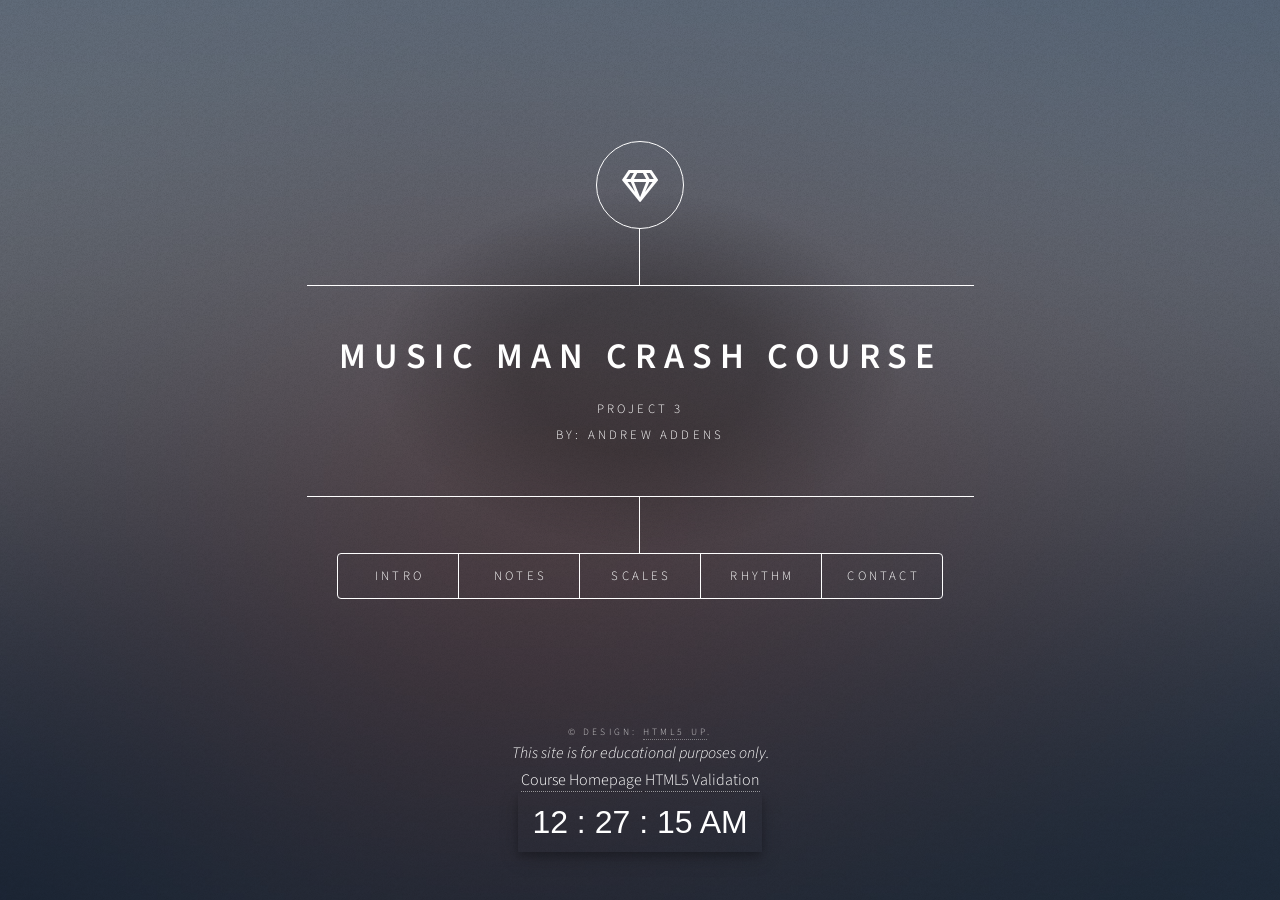
==== index.html @ 7fd62b80 "Add files via upload" ====
<!DOCTYPE HTML>
<!--
	Dimension by HTML5 UP
	html5up.net | @ajlkn
	Free for personal and commercial use under the CCA 3.0 license (html5up.net/license)
-->
<html>
	<head>
		<title>SimpleMusic</title>
		<meta charset="utf-8" />
		<meta name="viewport" content="width=device-width, initial-scale=1, user-scalable=no" />
		<link rel="stylesheet" href="assets/css/main.css" />
		<noscript><link rel="stylesheet" href="assets/css/noscript.css" /></noscript>
	</head>
	<body class="is-preload">

		<!-- Wrapper -->
			<div id="wrapper">

				<!-- Header -->
					<header id="header">
						<div class="logo">
							<span class="icon fa-gem"></span>
						</div>
						<div class="content">
							<div class="inner">
								<h1>Music Man Crash Course</h1>
								<p>
									Project 3 <br>
									By: Andrew Addens


								</p>
								<!-- <p>A fully responsive site template designed by <a href="https://html5up.net">HTML5 UP</a> and released<br />
								for free under the <a href="https://html5up.net/license">Creative Commons</a> license.</p> -->
							</div>
						</div>
						<nav>
							<ul>
								<li><a href="#intro">Intro</a></li>
								<li><a href="#work">Notes</a></li>
								<li><a href="#work2">Scales</a></li>
								<li><a href="#work3">Rhythm</a></li>
								<li><a href="#contact">Contact</a></li>
								<!--<li><a href="#elements">Elements</a></li>-->
							</ul>
						</nav>
					</header>

				<!-- Main -->
					<div id="main">

						<!-- Intro -->
							<article id="intro">
								<h2 class="major">Intro</h2>
								
								<p>The goal of this website will be to give you a rough understanding of how music works and the science behind it. Lets dive right into it! <br>
									<br>
									There are a lot of concepts going on in the background that make music what it is but with just a few basic concepts you can go a long way! The first thing to understand about music would be <a href="page1.html">Notes</a>!
									These are the sounds and pitches that we are used to hearing. When making a song you are basically just using the notes and organizing them in different ways to make unique sounds. Sometimes you will play 
									the notes in ascending order, sometimes descending, and other times you will be going all over the place. Interesting melodies are made from using interesting combinations of notes.<br>
									<br>
									<img src="images/musicnotes.jpg" alt="A Scale with Notes" width="525" height="150" title="Musical Scale">
									<br>
									The next concept we'll be covering is called <a href="page2.html">Scales</a>! Scales are interesting ways of organzing notes to target a specific sound. The important part about scales is the spacing inbetween the notes 
									The spacing of notes causes the feeling of them to change and results in us feeling different ways. Some scales feel happy by nature, others sad, and some even feel dark or menacing! Just like notes
									you can play scales in all different orders. As long as you are targeting the key notes the sound of the scale will still be recognizable.<br>
									<br>
									<img src="images/circleoffifths.jpg" alt="The Circle of Fifths" width="350" height="350" title="Circle of Fifths">
									<br>
									The final thing to understand about music is timing or <a href="page3.html">Rhythm</a>! Rythm is just the idea of making interesting sounding beats and playing them on time. When you are at a concert 
									and nod your head to a song you are locking into the rhythm. Usually there are many different rythms being played at once by the different instruments but generally these rythms all lock together.
									This is where the timing comes in. When playing with other people it's important you're all on the same page and playing to the same time. Just like notes and scales, rhythm is made interesting<br>
									by finding different combinations or patterns to play the notes.<br> 
									<img src="images/music-note-lengths.jpg" alt="Notes of Varying Lengths" width="440" height="150" title="Music Note Lengths">
										</p>
<p>This site is for educational purposes only.</p>

<p style=text-align:center;><a href="../home.htm" title="Back to the course homepage">Course Homepage</a></p>
<script src="js/footer_navigation.js"></script>



							</article>

						<!-- Work -->
							<article id="work">
								<h2 class="major">Notes</h2>
								
								<p>  
									The sounds you hear in music can usually be attributed to just 12 different notes played in different orders and rythms. These notes can
									also be played in different octaves which gives a much different sound. Starting on any note and going up or down 12 notes will bring
									 you back to the same note an octave higher or lower. The average piano contains 7 octaves. The 12 notes range from A - G and sometimes
									contain <i>sharps</i> (#) or <i>flats</i> (b). The 7 notes containing neither sharps or flats are called natural notes. A sharp means the
									tone is half a step higher and a flat means the tone is a half step lower. B and E do not usually contain sharps and C and F do not usually
									 contain flats.Below are examples of the 12 notes playing in ascending order.
								</p>
								<table>
									<thead>
										<tr>
											<th colspan="6" style="margin: 0px;">The 12 Notes of Music with Sharps</th>
										</tr>
									</thead>
									<tbody>
										<tr>
											<td style="font-weight:BOLD;">C</td>
											<td style="font-weight:BOLD;">C#</td>
											<td style="font-weight:BOLD;">D</td>
											<td style="font-weight:BOLD;">D#</td>
											<td style="font-weight:BOLD;">E</td>
											<td style="font-weight:BOLD;">F</td>
											<td style="font-weight:BOLD;">F#</td>
										</tr>
										<tr>
											<td style="font-weight:BOLD;">G</td>
											<td style="font-weight:BOLD;">G#</td>
											<td style="font-weight:BOLD;">A</td>
											<td style="font-weight:BOLD;">A#</td>
											<td style="font-weight:BOLD;">B</td>
											<td style="font-weight:BOLD;">C</td>
										</tr>
									</tbody>
									<tfoot>
										<tr>
											<td colspan="6" style="margin: 0px;">An example of the notes utilizing <i>sharps</i>.</td>
										</tr>
									</tfoot> 
								</table>
								
								<table>
									<thead>
										<tr>
											<th colspan="6">The 12 Notes of Music with Flats</th>
										</tr>
									</thead>
									<tbody>
										<tr>
											<td style="font-weight:BOLD;">C</td>
											<td style="font-weight:BOLD;">Db</td>
											<td style="font-weight:BOLD;">D</td>
											<td style="font-weight:BOLD;">Eb</td>
											<td style="font-weight:BOLD;">E</td>
											<td style="font-weight:BOLD;">F</td>
											<td style="font-weight:BOLD;">Gb</td>
										</tr>
										<tr>
											<td style="font-weight:BOLD;">G</td>
											<td style="font-weight:BOLD;">Ab</td>
											<td style="font-weight:BOLD;">A</td>
											<td style="font-weight:BOLD;">Bb</td>
											<td style="font-weight:BOLD;">B</td>
											<td style="font-weight:BOLD;">C</td>	
										</tr>
									</tbody>
									<tfoot>
										<tr>
											<td colspan="6">An example of the notes utilizing <i>flats</i>.</td>
										</tr>
									</tfoot> 
								</table>
								<p>One thing to keep in mind is that <b>C#</b> = <b>Db</b> and <b>D#</b> = <b>Eb</b>. These are the exact same notes and this pattern applies
								   to the rest of the notes.
								
								<br>
								A piano is a good visual represantation of the notes. All of the white keys are natural notes and all of the black keys are called accidentals
								or Sharps and Flats. The notes are named sharp or flat depending on what scale they belong to. All 12 notes have something called a key or a harmonic sound that surrounds that note.
								This leads to our next topic: Scales!
							</p>

							<p style=text-align:center;><a href="../home.htm" title="Back to the course homepage">Course Homepage</a></p>
							<script src="js/footer_navigation.js"></script>



							</article>

						<!-- Work 2 -->
							<article id="work2">
								<h2 class="major">Scales</h2>
								
								<p>Scales are very simple on the surface and once understood can provide a great amount of depth to music. A scale is just notes played in a certain order.
									Scales can make different sounds depending on the spacing of the notes used. Some scales sound very happy while others sound dark or menacing. You change the sound
									 by adjusting the spacing of the notes. The scales are made with patterns so that you can play them in all 12 keys. You would change the key by adjusting the starting note or by targeting 
									the root note and using other notes of the scale. You rememeber seeing all 12 notes in order, now lets take a look at what happens when you remove certain notes to build a scale.<br>
									</p>
									<table>
										<thead>
											<tr>
												<th colspan="6">C Major Scale</th>
											</tr>
										</thead>
										<tbody>
											<tr>
												<td style="font-weight:BOLD;">C</td>
												<td style="font-weight:BOLD;">D</td>
												<td style="font-weight:BOLD;">E</td>
												<td style="font-weight:BOLD;">F</td>
												<td style="font-weight:BOLD;">G</td>
												<td style="font-weight:BOLD;">A</td>
												<td style="font-weight:BOLD;">B</td>
												<td style="font-weight:BOLD;">C</td>
											</tr>
										</tbody>
										<tfoot>
											<tr>
												<td colspan="6">A C scale happens to only be made from natural notes.</td>
											</tr>
										</tfoot> 
									</table>
									<br>
									<img src="images/cscale.jpg" alt="The notes of a C scale on a piano" width="400" height="300" title="Piano C Scale">
								<br>
									<audio controls>
										<source src="audio/c-major-scale.mp3" type="audio/mpeg">
										Your browser does not support the audio element. 
									</audio>
								<p>A C scale is quite easy because it only consists of natural notes or the white keys on a piano! If you were to sit at a paino 
								and only play the white keys almost anything you could play would sound good and be in key! By starting on C and playing the white keys successively
								you will automatically play a C scale. An interesting thing is that once you know the notes in a Major scale there is always a minor scale that
								corresponds to it. If you count 6 notes into the scale and play the same notes in a new order it will change the sound to the relative minor. For the key
								of C the sixth note would be A! If you play the same pattern starting on A it will result in an A minor scale.<br> </p>  
								<table>
									<thead>
										<tr>
											<th colspan="6">A Minor Scale</th>
										</tr>
									</thead>
									<tbody>
										<tr>
											<td style="font-weight:BOLD;">A</td>
											<td style="font-weight:BOLD;">B</td>
											<td style="font-weight:BOLD;">C</td>
											<td style="font-weight:BOLD;">D</td>
											<td style="font-weight:BOLD;">E</td>
											<td style="font-weight:BOLD;">F</td>
											<td style="font-weight:BOLD;">G</td>
											<td style="font-weight:BOLD;">A</td>
										</tr>
									</tbody>
									<tfoot>
										<tr>
											<td colspan="6">A minor scale plays the same notes as C major but from a different starting point.</td>
										</tr>
									</tfoot> 
								</table>
								<br>
								<audio controls>
									<source src="audio/a-natural-minor-scale.mp3" type="audio/mpeg">
									Your browser does not support the audio element. 
								</audio>   
								<br>
								<p>Both of these scales sound vastly different but also tonically similiar! You can change the entire feeling of a song just by the way you play the 7 notes of a scale. You could <br>
								spend years just mastering these two simple scales across all 12 keys! Below is a good video of someone utilizing a combination of scales.</p>   
								
								
								
								
								
								<div id="player"></div>
								<script src="js/youtubeapi_script.js"></script>

								<p style=text-align:center;><a href="../home.htm" title="Back to the course homepage">Course Homepage</a></p>
								<script src="js/footer_navigation.js"></script>



							</article>

						<!-- Work 3 -->
							<article id="work3">
								<h2 class="major">Rhythm</h2>
												
								<p>The last thing we'll be talking about is Ryhthm! Rythm is the part of music that gets your body moving. It's essentially just the timing in which we hit the notes. You can play
									music fast, slow, or in varying speeds. However, you will usually decide upon a speed and stick with that for the entirety of the song. The underlying speed of the song is usually refered to 
									as the BPM or Beats Per Minute. This is a number that can quickly give you an idea of how fast the song should be played. Once you have the speed of the song figured out the next thing to 
									think about would be the general feel or timing of the song. Music can be played in many different time signatures but most of the music we are used to hearing is in 4/4 or 3/4.
									4/4 just means that there are 4 beats in a measure. When looking at a musical stave it will be divided and counted depending on the time signature chosen. <br>
									<br></p>
									<figure>
									<img src="images/4-4timing.png" alt="A Stave showing 4/4 timing with Quarter Notes" width="450" height="120" title="4/4 Timing Quarter Notes">  
									<figcaption>You would count these two measures 1-2-3-4-1-2-3-4 and play the note at every occurence</figcaption>
									</figure>
								<br>
								<p>The above image showed basic quarter notes. The timing was 4/4 so we were able to divide both measures 4 times using quarter notes. If we were to only want to play 1 note per measure
								and have a pause of 3 beats following it would look like this:</p>
								<figure>
									<img src="images/wholenote.png" alt="A Stave Showing a Whole Note" width="450" height="120" title="4/4 Timing Whole Note">  
									<figcaption>You would count this measure 1-2-3-4 but only play the first note and hold it for the remaining 3 beats </figcaption>
									</figure>
									<br>
									<p>The above examples showed quarter notes and whole notes. There are also, half notes, eight notes, and sixteenths. The are named depending on how
										they divide the measure. We also have something called a rest which means to not play anything during that beat. All of these differnt note sizes serve to help you 
										understand how long you should hold the note for. This can seem confusing at first but after looking at a few simple songs and paying attention to how long notes are being held
									this concept will start to fall into place. The most important thing is to start off slow and easy and work your way up to more intricate songs. Once you really have a good idea of rhythm
								you can do something like the example below! He is using a mixture of all the different notes and rests.<br>
								<br></p>
								<iframe width="560" height="315" src="https://www.youtube.com/embed/kfaKsk0P07o" title="YouTube video player" style="border:0;" allow="accelerometer; autoplay; clipboard-write; encrypted-media; gyroscope; picture-in-picture" allowfullscreen></iframe>

								<p style=text-align:center;><a href="../home.htm" title="Back to the course homepage">Course Homepage</a></p>
								<script src="js/footer_navigation.js"></script>

							</article>



						<!-- Contact -->
							<article id="contact">
								<h2 class="major">Contact</h2>
								<form method="post" action="mailto:addensa808@macomb.edu" enctype="text/plain">
									<div class="fields">
										<div class="field half">
											<label for="name">Name</label>
											<input type="text" name="name" id="name" required placeholder="Full Name"/>
										</div>
										<div class="field half">
											<label for="email">Email</label>
											<input type="email" name="email" id="email" required placeholder="Email Adress" />
										</div>



										<div class="field half">
											<label for="tel">Phone</label>
											<input type="tel" name="Phone" id="Phone" />
										</div>

									
										<div class="field">
											<label for="message">Comments</label>
											<textarea name="message" id="message" rows="4"></textarea>
										</div>
									</div>
									<ul class="actions">
										<li><input type="submit" value="Send Message" class="primary" /></li>
										<li><input type="reset" value="Reset" /></li>
									</ul>
								</form>
								<p style=text-align:center;><a href="../home.htm" title="Back to the course homepage">Course Homepage</a></p>
								<script src="js/footer_navigation.js"></script>



							</article>





						
						
						
						
						
						
							<!-- Elements -->
							<article id="elements">
								<h2 class="major">Elements</h2>

								<section>
									<h3 class="major">Text</h3>
									<p>This is <b>bold</b> and this is <strong>strong</strong>. This is <i>italic</i> and this is <em>emphasized</em>.
									This is <sup>superscript</sup> text and this is <sub>subscript</sub> text.
									This is <u>underlined</u> and this is code: <code>for (;;) { ... }</code>. Finally, <a href="#">this is a link</a>.</p>
									<hr />
									<h2>Heading Level 2</h2>
									<h3>Heading Level 3</h3>
									<h4>Heading Level 4</h4>
									<h5>Heading Level 5</h5>
									<h6>Heading Level 6</h6>
									<hr />
									<h4>Blockquote</h4>
									<blockquote>Fringilla nisl. Donec accumsan interdum nisi, quis tincidunt felis sagittis eget tempus euismod. Vestibulum ante ipsum primis in faucibus vestibulum. Blandit adipiscing eu felis iaculis volutpat ac adipiscing accumsan faucibus. Vestibulum ante ipsum primis in faucibus lorem ipsum dolor sit amet nullam adipiscing eu felis.</blockquote>
									<h4>Preformatted</h4>
									<pre><code>i = 0;

while (!deck.isInOrder()) {
    print 'Iteration ' + i;
    deck.shuffle();
    i++;
}

print 'It took ' + i + ' iterations to sort the deck.';</code></pre>
								</section>

								<section>
									<h3 class="major">Lists</h3>

									<h4>Unordered</h4>
									<ul>
										<li>Dolor pulvinar etiam.</li>
										<li>Sagittis adipiscing.</li>
										<li>Felis enim feugiat.</li>
									</ul>

									<h4>Alternate</h4>
									<ul class="alt">
										<li>Dolor pulvinar etiam.</li>
										<li>Sagittis adipiscing.</li>
										<li>Felis enim feugiat.</li>
									</ul>

									<h4>Ordered</h4>
									<ol>
										<li>Dolor pulvinar etiam.</li>
										<li>Etiam vel felis viverra.</li>
										<li>Felis enim feugiat.</li>
										<li>Dolor pulvinar etiam.</li>
										<li>Etiam vel felis lorem.</li>
										<li>Felis enim et feugiat.</li>
									</ol>
									<h4>Icons</h4>
									<ul class="icons">
										<li><a href="#" class="icon brands fa-twitter"><span class="label">Twitter</span></a></li>
										<li><a href="#" class="icon brands fa-facebook-f"><span class="label">Facebook</span></a></li>
										<li><a href="#" class="icon brands fa-instagram"><span class="label">Instagram</span></a></li>
										<li><a href="#" class="icon brands fa-github"><span class="label">Github</span></a></li>
									</ul>

									<h4>Actions</h4>
									<ul class="actions">
										<li><a href="#" class="button primary">Default</a></li>
										<li><a href="#" class="button">Default</a></li>
									</ul>
									<ul class="actions stacked">
										<li><a href="#" class="button primary">Default</a></li>
										<li><a href="#" class="button">Default</a></li>
									</ul>
								</section>

								<section>
									<h3 class="major">Table</h3>
									<h4>Default</h4>
									<div class="table-wrapper">
										<table>
											<thead>
												<tr>
													<th>Name</th>
													<th>Description</th>
													<th>Price</th>
												</tr>
											</thead>
											<tbody>
												<tr>
													<td>Item One</td>
													<td>Ante turpis integer aliquet porttitor.</td>
													<td>29.99</td>
												</tr>
												<tr>
													<td>Item Two</td>
													<td>Vis ac commodo adipiscing arcu aliquet.</td>
													<td>19.99</td>
												</tr>
												<tr>
													<td>Item Three</td>
													<td> Morbi faucibus arcu accumsan lorem.</td>
													<td>29.99</td>
												</tr>
												<tr>
													<td>Item Four</td>
													<td>Vitae integer tempus condimentum.</td>
													<td>19.99</td>
												</tr>
												<tr>
													<td>Item Five</td>
													<td>Ante turpis integer aliquet porttitor.</td>
													<td>29.99</td>
												</tr>
											</tbody>
											<tfoot>
												<tr>
													<td colspan="2"></td>
													<td>100.00</td>
												</tr>
											</tfoot>
										</table>
									</div>

									<h4>Alternate</h4>
									<div class="table-wrapper">
										<table class="alt">
											<thead>
												<tr>
													<th>Name</th>
													<th>Description</th>
													<th>Price</th>
												</tr>
											</thead>
											<tbody>
												<tr>
													<td>Item One</td>
													<td>Ante turpis integer aliquet porttitor.</td>
													<td>29.99</td>
												</tr>
												<tr>
													<td>Item Two</td>
													<td>Vis ac commodo adipiscing arcu aliquet.</td>
													<td>19.99</td>
												</tr>
												<tr>
													<td>Item Three</td>
													<td> Morbi faucibus arcu accumsan lorem.</td>
													<td>29.99</td>
												</tr>
												<tr>
													<td>Item Four</td>
													<td>Vitae integer tempus condimentum.</td>
													<td>19.99</td>
												</tr>
												<tr>
													<td>Item Five</td>
													<td>Ante turpis integer aliquet porttitor.</td>
													<td>29.99</td>
												</tr>
											</tbody>
											<tfoot>
												<tr>
													<td colspan="2"></td>
													<td>100.00</td>
												</tr>
											</tfoot>
										</table>
									</div>
								</section>

								<section>
									<h3 class="major">Buttons</h3>
									<ul class="actions">
										<li><a href="#" class="button primary">Primary</a></li>
										<li><a href="#" class="button">Default</a></li>
									</ul>
									<ul class="actions">
										<li><a href="#" class="button">Default</a></li>
										<li><a href="#" class="button small">Small</a></li>
									</ul>
									<ul class="actions">
										<li><a href="#" class="button primary icon solid fa-download">Icon</a></li>
										<li><a href="#" class="button icon solid fa-download">Icon</a></li>
									</ul>
									<ul class="actions">
										<li><span class="button primary disabled">Disabled</span></li>
										<li><span class="button disabled">Disabled</span></li>
									</ul>
								</section>

								<section>
									<h3 class="major">Form</h3>
									<form method="post" action="#">
										<div class="fields">
											<div class="field half">
												<label for="demo-name">Name</label>
												<input type="text" name="demo-name" id="demo-name" value="" placeholder="Jane Doe" />
											</div>
											<div class="field half">
												<label for="demo-email">Email</label>
												<input type="email" name="demo-email" id="demo-email" value="" placeholder="jane@untitled.tld" />
											</div>
											<div class="field">
												<label for="demo-category">Category</label>
												<select name="demo-category" id="demo-category">
													<option value="">-</option>
													<option value="1">Manufacturing</option>
													<option value="1">Shipping</option>
													<option value="1">Administration</option>
													<option value="1">Human Resources</option>
												</select>
											</div>
											<div class="field half">
												<input type="radio" id="demo-priority-low" name="demo-priority" checked>
												<label for="demo-priority-low">Low</label>
											</div>
											<div class="field half">
												<input type="radio" id="demo-priority-high" name="demo-priority">
												<label for="demo-priority-high">High</label>
											</div>
											<div class="field half">
												<input type="checkbox" id="demo-copy" name="demo-copy">
												<label for="demo-copy">Email me a copy</label>
											</div>
											<div class="field half">
												<input type="checkbox" id="demo-human" name="demo-human" checked>
												<label for="demo-human">Not a robot</label>
											</div>
											<div class="field">
												<label for="demo-message">Message</label>
												<textarea name="demo-message" id="demo-message" placeholder="Enter your message" rows="6"></textarea>
											</div>
										</div>
										<ul class="actions">
											<li><input type="submit" value="Send Message" class="primary" /></li>
											<li><input type="reset" value="Reset" /></li>
										</ul>
									</form>
								</section>

							</article>

					</div>

				<!-- Footer -->
					<footer id="footer">
						<p class="copyright">&copy; Design: <a href="https://html5up.net">HTML5 UP</a>.</p>
						<i>This site is for educational purposes only.</i><br>
						<a href="../home.htm" title="Back to the course homepage">Course Homepage</a>
						<a href="https://validator.w3.org/nu/?doc=http://addensa864.macombserver.net/itwp1000/project3/index.html" title="HTML5 Validation">HTML5 Validation</a>
						<div id = "digital-clock"> </div>
						
					</footer>

			</div>

		<!-- BG -->
			<div id="bg"></div>

		<!-- Scripts -->
			<script src="assets/js/jquery.min.js"></script>
			<script src="assets/js/browser.min.js"></script>
			<script src="assets/js/breakpoints.min.js"></script>
			<script src="assets/js/util.js"></script>
			<script src="assets/js/main.js"></script>
			
		<!-- MY SCRIPT FOR ITWP1000. All credit goes to https://www.makeuseof.com/create-a-digital-clock-html-css-javascript/   -->	
			<script src = "js/clock.js"> </script>

	</body>
</html>
---- assets/css/main.css ----
@import url(fontawesome-all.min.css);
@import url("https://fonts.googleapis.com/css?family=Source+Sans+Pro:300italic,600italic,300,600");

/*
	Dimension by HTML5 UP
	html5up.net | @ajlkn
	Free for personal and commercial use under the CCA 3.0 license (html5up.net/license)
*/

html, body, div, span, applet, object,
iframe, h1, h2, h3, h4, h5, h6, p, blockquote,
pre, a, abbr, acronym, address, big, cite,
code, del, dfn, em, img, ins, kbd, q, s, samp,
small, strike, strong, sub, sup, tt, var, b,
u, i, center, dl, dt, dd, ol, ul, li, fieldset,
form, label, legend, table, caption, tbody,
tfoot, thead, tr, th, td, article, aside,
canvas, details, embed, figure, figcaption,
footer, header, hgroup, menu, nav, output, ruby,
section, summary, time, mark, audio, video {
	margin: 0;
	padding: 0;
	border: 0;
	font-size: 100%;
	font: inherit;
	vertical-align: baseline;}

article, aside, details, figcaption, figure,
footer, header, hgroup, menu, nav, section {
	display: block;}

body {
	line-height: 1;
}

ol, ul {
	list-style: none;
}

blockquote, q {
	quotes: none;
}

	blockquote:before, blockquote:after, q:before, q:after {
		content: '';
		content: none;
	}

table {
	border-collapse: collapse;
	border-spacing: 0;
}

body {
	-webkit-text-size-adjust: none;
}

mark {
	background-color: transparent;
	color: inherit;
}

input::-moz-focus-inner {
	border: 0;
	padding: 0;
}

input, select, textarea {
	-moz-appearance: none;
	-webkit-appearance: none;
	-ms-appearance: none;
	appearance: none;
}

/* Basic */

	@-ms-viewport {
		width: device-width;
	}

	@media screen and (max-width: 480px) {

		html, body {
			min-width: 320px;
		}

	}

	html {
		box-sizing: border-box;
	}

	*, *:before, *:after {
		box-sizing: inherit;
	}

	body {
		background: #1b1f22;
	}

		body.is-preload *, body.is-preload *:before, body.is-preload *:after {
			-moz-animation: none !important;
			-webkit-animation: none !important;
			-ms-animation: none !important;
			animation: none !important;
			-moz-transition: none !important;
			-webkit-transition: none !important;
			-ms-transition: none !important;
			transition: none !important;
		}

/* Type */

	html {
		font-size: 16pt;
	}

		@media screen and (max-width: 1680px) {

			html {
				font-size: 12pt;
			}

		}

		@media screen and (max-width: 736px) {

			html {
				font-size: 11pt;
			}

		}

		@media screen and (max-width: 360px) {

			html {
				font-size: 10pt;
			}

		}

	body, input, select, textarea {
		color: #ffffff;
		font-family: "Source Sans Pro", sans-serif;
		font-weight: 300;
		font-size: 1rem;
		line-height: 1.65;
	}

	a {
		-moz-transition: color 0.2s ease-in-out, background-color 0.2s ease-in-out, border-bottom-color 0.2s ease-in-out;
		-webkit-transition: color 0.2s ease-in-out, background-color 0.2s ease-in-out, border-bottom-color 0.2s ease-in-out;
		-ms-transition: color 0.2s ease-in-out, background-color 0.2s ease-in-out, border-bottom-color 0.2s ease-in-out;
		transition: color 0.2s ease-in-out, background-color 0.2s ease-in-out, border-bottom-color 0.2s ease-in-out;
		border-bottom: dotted 1px rgba(255, 255, 255, 0.5);
		text-decoration: none;
		color: inherit;
	}

		a:hover {
			border-bottom-color: transparent;
		}

	strong, b {
		color: #ffffff;
		font-weight: 600;
	}

	em, i {
		font-style: italic;
	}

	p {
		margin: 0 0 2rem 0;
	}

	h1, h2, h3, h4, h5, h6 {
		color: #ffffff;
		font-weight: 600;
		line-height: 1.5;
		margin: 0 0 1rem 0;
		text-transform: uppercase;
		letter-spacing: 0.2rem;
	}

		h1 a, h2 a, h3 a, h4 a, h5 a, h6 a {
			color: inherit;
			text-decoration: none;
		}

		h1.major, h2.major, h3.major, h4.major, h5.major, h6.major {
			border-bottom: solid 1px #ffffff;
			width: -moz-max-content;
			width: -webkit-max-content;
			width: -ms-max-content;
			width: max-content;
			padding-bottom: 0.5rem;
			margin: 0 0 2rem 0;
		}

	h1 {
		font-size: 2.25rem;
		line-height: 1.3;
		letter-spacing: 0.5rem;
	}

	h2 {
		font-size: 1.5rem;
		line-height: 1.4;
		letter-spacing: 0.5rem;
	}

	h3 {
		font-size: 1rem;
	}

	h4 {
		font-size: 0.8rem;
	}

	h5 {
		font-size: 0.7rem;
	}

	h6 {
		font-size: 0.6rem;
	}

	@media screen and (max-width: 736px) {

		h1 {
			font-size: 1.75rem;
			line-height: 1.4;
		}

		h2 {
			font-size: 1.25em;
			line-height: 1.5;
		}

	}

	sub {
		font-size: 0.8rem;
		position: relative;
		top: 0.5rem;
	}

	sup {
		font-size: 0.8rem;
		position: relative;
		top: -0.5rem;
	}

	blockquote {
		border-left: solid 4px #ffffff;
		font-style: italic;
		margin: 0 0 2rem 0;
		padding: 0.5rem 0 0.5rem 2rem;
	}

	code {
		background: rgba(255, 255, 255, 0.075);
		border-radius: 4px;
		font-family: "Courier New", monospace;
		font-size: 0.9rem;
		margin: 0 0.25rem;
		padding: 0.25rem 0.65rem;
	}

	pre {
		-webkit-overflow-scrolling: touch;
		font-family: "Courier New", monospace;
		font-size: 0.9rem;
		margin: 0 0 2rem 0;
	}

		pre code {
			display: block;
			line-height: 1.75;
			padding: 1rem 1.5rem;
			overflow-x: auto;
		}

	hr {
		border: 0;
		border-bottom: solid 1px #ffffff;
		margin: 2.75rem 0;
	}

	.align-left {
		text-align: left;
	}

	.align-center {
		text-align: center;
	}

	.align-right {
		text-align: right;
	}

/* Form */

	form {
		margin: 0 0 2rem 0;
	}

		form > :last-child {
			margin-bottom: 0;
		}

		form > .fields {
			display: -moz-flex;
			display: -webkit-flex;
			display: -ms-flex;
			display: flex;
			-moz-flex-wrap: wrap;
			-webkit-flex-wrap: wrap;
			-ms-flex-wrap: wrap;
			flex-wrap: wrap;
			width: calc(100% + 3rem);
			margin: -1.5rem 0 2rem -1.5rem;
		}

			form > .fields > .field {
				-moz-flex-grow: 0;
				-webkit-flex-grow: 0;
				-ms-flex-grow: 0;
				flex-grow: 0;
				-moz-flex-shrink: 0;
				-webkit-flex-shrink: 0;
				-ms-flex-shrink: 0;
				flex-shrink: 0;
				padding: 1.5rem 0 0 1.5rem;
				width: calc(100% - 1.5rem);
			}

				form > .fields > .field.half {
					width: calc(50% - 0.75rem);
				}

				form > .fields > .field.third {
					width: calc(100%/3 - 0.5rem);
				}

				form > .fields > .field.quarter {
					width: calc(25% - 0.375rem);
				}

		@media screen and (max-width: 480px) {

			form > .fields {
				width: calc(100% + 3rem);
				margin: -1.5rem 0 2rem -1.5rem;
			}

				form > .fields > .field {
					padding: 1.5rem 0 0 1.5rem;
					width: calc(100% - 1.5rem);
				}

					form > .fields > .field.half {
						width: calc(100% - 1.5rem);
					}

					form > .fields > .field.third {
						width: calc(100% - 1.5rem);
					}

					form > .fields > .field.quarter {
						width: calc(100% - 1.5rem);
					}

		}

	label {
		color: #ffffff;
		display: block;
		font-size: 0.8rem;
		font-weight: 300;
		letter-spacing: 0.2rem;
		line-height: 1.5;
		margin: 0 0 1rem 0;
		text-transform: uppercase;
	}

	input[type="text"],
	input[type="password"],
	input[type="email"],
	input[type="tel"],
	select,
	textarea {
		-moz-appearance: none;
		-webkit-appearance: none;
		-ms-appearance: none;
		appearance: none;
		-moz-transition: border-color 0.2s ease-in-out, box-shadow 0.2s ease-in-out, background-color 0.2s ease-in-out;
		-webkit-transition: border-color 0.2s ease-in-out, box-shadow 0.2s ease-in-out, background-color 0.2s ease-in-out;
		-ms-transition: border-color 0.2s ease-in-out, box-shadow 0.2s ease-in-out, background-color 0.2s ease-in-out;
		transition: border-color 0.2s ease-in-out, box-shadow 0.2s ease-in-out, background-color 0.2s ease-in-out;
		background-color: transparent;
		border-radius: 4px;
		border: solid 1px #ffffff;
		color: inherit;
		display: block;
		outline: 0;
		padding: 0 1rem;
		text-decoration: none;
		width: 100%;
	}

		input[type="text"]:invalid,
		input[type="password"]:invalid,
		input[type="email"]:invalid,
		input[type="tel"]:invalid,
		select:invalid,
		textarea:invalid {
			box-shadow: none;
		}

		input[type="text"]:focus,
		input[type="password"]:focus,
		input[type="email"]:focus,
		input[type="tel"]:focus,
		select:focus,
		textarea:focus {
			background: rgba(255, 255, 255, 0.075);
			border-color: #ffffff;
			box-shadow: 0 0 0 1px #ffffff;
		}

	select {
		background-image: url("data:image/svg+xml;charset=utf8,%3Csvg xmlns='http://www.w3.org/2000/svg' width='40' height='40' preserveAspectRatio='none' viewBox='0 0 40 40'%3E%3Cpath d='M9.4,12.3l10.4,10.4l10.4-10.4c0.2-0.2,0.5-0.4,0.9-0.4c0.3,0,0.6,0.1,0.9,0.4l3.3,3.3c0.2,0.2,0.4,0.5,0.4,0.9 c0,0.4-0.1,0.6-0.4,0.9L20.7,31.9c-0.2,0.2-0.5,0.4-0.9,0.4c-0.3,0-0.6-0.1-0.9-0.4L4.3,17.3c-0.2-0.2-0.4-0.5-0.4-0.9 c0-0.4,0.1-0.6,0.4-0.9l3.3-3.3c0.2-0.2,0.5-0.4,0.9-0.4S9.1,12.1,9.4,12.3z' fill='%23ffffff' /%3E%3C/svg%3E");
		background-size: 1.25rem;
		background-repeat: no-repeat;
		background-position: calc(100% - 1rem) center;
		height: 2.75rem;
		padding-right: 2.75rem;
		text-overflow: ellipsis;
	}

		select option {
			color: #ffffff;
			background: #1b1f22;
		}

		select:focus::-ms-value {
			background-color: transparent;
		}

		select::-ms-expand {
			display: none;
		}

	input[type="text"],
	input[type="password"],
	input[type="email"],
	select {
		height: 2.75rem;
	}

	textarea {
		padding: 0.75rem 1rem;
	}

	input[type="checkbox"],
	input[type="radio"] {
		-moz-appearance: none;
		-webkit-appearance: none;
		-ms-appearance: none;
		appearance: none;
		display: block;
		float: left;
		margin-right: -2rem;
		opacity: 0;
		width: 1rem;
		z-index: -1;
	}

		input[type="checkbox"] + label,
		input[type="radio"] + label {
			text-decoration: none;
			-moz-user-select: none;
			-webkit-user-select: none;
			-ms-user-select: none;
			user-select: none;
			color: #ffffff;
			cursor: pointer;
			display: inline-block;
			font-size: 0.8rem;
			font-weight: 300;
			margin: 0 0 0.5rem 0;
			padding-left: 2.65rem;
			padding-right: 0.75rem;
			position: relative;
		}

			input[type="checkbox"] + label:before,
			input[type="radio"] + label:before {
				-moz-osx-font-smoothing: grayscale;
				-webkit-font-smoothing: antialiased;
				display: inline-block;
				font-style: normal;
				font-variant: normal;
				text-rendering: auto;
				line-height: 1;
				text-transform: none !important;
				font-family: 'Font Awesome 5 Free';
				font-weight: 900;
			}

			input[type="checkbox"] + label:before,
			input[type="radio"] + label:before {
				-moz-transition: border-color 0.2s ease-in-out, box-shadow 0.2s ease-in-out, background-color 0.2s ease-in-out;
				-webkit-transition: border-color 0.2s ease-in-out, box-shadow 0.2s ease-in-out, background-color 0.2s ease-in-out;
				-ms-transition: border-color 0.2s ease-in-out, box-shadow 0.2s ease-in-out, background-color 0.2s ease-in-out;
				transition: border-color 0.2s ease-in-out, box-shadow 0.2s ease-in-out, background-color 0.2s ease-in-out;
				border-radius: 4px;
				border: solid 1px #ffffff;
				content: '';
				display: inline-block;
				height: 1.65rem;
				left: 0;
				line-height: 1.65rem;
				position: absolute;
				text-align: center;
				top: -0.15rem;
				width: 1.65rem;
			}

		input[type="checkbox"]:checked + label:before,
		input[type="radio"]:checked + label:before {
			background: #ffffff !important;
			border-color: #ffffff !important;
			color: #1b1f22;
			content: '\f00c';
		}

		input[type="checkbox"]:focus + label:before,
		input[type="radio"]:focus + label:before {
			background: rgba(255, 255, 255, 0.075);
			border-color: #ffffff;
			box-shadow: 0 0 0 1px #ffffff;
		}

	input[type="checkbox"] + label:before {
		border-radius: 4px;
	}

	input[type="radio"] + label:before {
		border-radius: 100%;
	}

	::-webkit-input-placeholder {
		color: rgba(255, 255, 255, 0.5) !important;
		opacity: 1.0;
	}

	:-moz-placeholder {
		color: rgba(255, 255, 255, 0.5) !important;
		opacity: 1.0;
	}

	::-moz-placeholder {
		color: rgba(255, 255, 255, 0.5) !important;
		opacity: 1.0;
	}

	:-ms-input-placeholder {
		color: rgba(255, 255, 255, 0.5) !important;
		opacity: 1.0;
	}

	.formerize-placeholder {
		color: rgba(255, 255, 255, 0.5) !important;
		opacity: 1.0;
	}

/* Box */

	.box {
		border-radius: 4px;
		border: solid 1px #ffffff;
		margin-bottom: 2rem;
		padding: 1.5em;
	}

		.box > :last-child,
		.box > :last-child > :last-child,
		.box > :last-child > :last-child > :last-child {
			margin-bottom: 0;
		}

		.box.alt {
			border: 0;
			border-radius: 0;
			padding: 0;
		}

/* Icon */

	.icon {
		text-decoration: none;
		border-bottom: none;
		position: relative;
	}

		.icon:before {
			-moz-osx-font-smoothing: grayscale;
			-webkit-font-smoothing: antialiased;
			display: inline-block;
			font-style: normal;
			font-variant: normal;
			text-rendering: auto;
			line-height: 1;
			text-transform: none !important;
			font-family: 'Font Awesome 5 Free';
			font-weight: 400;
		}

		.icon > .label {
			display: none;
		}

		.icon:before {
			line-height: inherit;
		}

		.icon.solid:before {
			font-weight: 900;
		}

		.icon.brands:before {
			font-family: 'Font Awesome 5 Brands';
		}

/* Image */

	.image {
		border-radius: 4px;
		border: 0;
		display: inline-block;
		position: relative;
	}

		.image:before {
			pointer-events: none;
			background-image: url("../../images/overlay.png");
			background-color: rgba(19, 21, 25, 0.5);
			border-radius: 4px;
			content: '';
			display: block;
			height: 100%;
			left: 0;
			opacity: 0.5;
			position: absolute;
			top: 0;
			width: 100%;
		}

		.image img {
			border-radius: 4px;
			display: block;
		}

		.image.left, .image.right {
			max-width: 40%;
		}

			.image.left img, .image.right img {
				width: 100%;
			}

		.image.left {
			float: left;
			padding: 0 1.5em 1em 0;
			top: 0.25em;
		}

		.image.right {
			float: right;
			padding: 0 0 1em 1.5em;
			top: 0.25em;
		}

		.image.fit {
			display: block;
			margin: 0 0 2rem 0;
			width: 100%;
		}

			.image.fit img {
				width: 100%;
			}

		.image.main {
			display: block;
			margin: 2.5rem 0;
			width: 100%;
		}

			.image.main img {
				width: 100%;
			}

		@media screen and (max-width: 736px) {

			.image.main {
				margin: 2rem 0;
			}

		}

		@media screen and (max-width: 480px) {

			.image.main {
				margin: 1.5rem 0;
			}

		}

/* List */

	ol {
		list-style: decimal;
		margin: 0 0 2rem 0;
		padding-left: 1.25em;
	}

		ol li {
			padding-left: 0.25em;
		}

	ul {
		list-style: disc;
		margin: 0 0 2rem 0;
		padding-left: 1em;
	}

		ul li {
			padding-left: 0.5em;
		}

		ul.alt {
			list-style: none;
			padding-left: 0;
		}

			ul.alt li {
				border-top: solid 1px #ffffff;
				padding: 0.5em 0;
			}

				ul.alt li:first-child {
					border-top: 0;
					padding-top: 0;
				}

	dl {
		margin: 0 0 2rem 0;
	}

		dl dt {
			display: block;
			font-weight: 600;
			margin: 0 0 1rem 0;
		}

		dl dd {
			margin-left: 2rem;
		}

/* Actions */

	ul.actions {
		display: -moz-flex;
		display: -webkit-flex;
		display: -ms-flex;
		display: flex;
		cursor: default;
		list-style: none;
		margin-left: -1rem;
		padding-left: 0;
	}

		ul.actions li {
			padding: 0 0 0 1rem;
			vertical-align: middle;
		}

		ul.actions.special {
			-moz-justify-content: center;
			-webkit-justify-content: center;
			-ms-justify-content: center;
			justify-content: center;
			width: 100%;
			margin-left: 0;
		}

			ul.actions.special li:first-child {
				padding-left: 0;
			}

		ul.actions.stacked {
			-moz-flex-direction: column;
			-webkit-flex-direction: column;
			-ms-flex-direction: column;
			flex-direction: column;
			margin-left: 0;
		}

			ul.actions.stacked li {
				padding: 1.3rem 0 0 0;
			}

				ul.actions.stacked li:first-child {
					padding-top: 0;
				}

		ul.actions.fit {
			width: calc(100% + 1rem);
		}

			ul.actions.fit li {
				-moz-flex-grow: 1;
				-webkit-flex-grow: 1;
				-ms-flex-grow: 1;
				flex-grow: 1;
				-moz-flex-shrink: 1;
				-webkit-flex-shrink: 1;
				-ms-flex-shrink: 1;
				flex-shrink: 1;
				width: 100%;
			}

				ul.actions.fit li > * {
					width: 100%;
				}

			ul.actions.fit.stacked {
				width: 100%;
			}

		@media screen and (max-width: 480px) {

			ul.actions:not(.fixed) {
				-moz-flex-direction: column;
				-webkit-flex-direction: column;
				-ms-flex-direction: column;
				flex-direction: column;
				margin-left: 0;
				width: 100% !important;
			}

				ul.actions:not(.fixed) li {
					-moz-flex-grow: 1;
					-webkit-flex-grow: 1;
					-ms-flex-grow: 1;
					flex-grow: 1;
					-moz-flex-shrink: 1;
					-webkit-flex-shrink: 1;
					-ms-flex-shrink: 1;
					flex-shrink: 1;
					padding: 1rem 0 0 0;
					text-align: center;
					width: 100%;
				}

					ul.actions:not(.fixed) li > * {
						width: 100%;
					}

					ul.actions:not(.fixed) li:first-child {
						padding-top: 0;
					}

					ul.actions:not(.fixed) li input[type="submit"],
					ul.actions:not(.fixed) li input[type="reset"],
					ul.actions:not(.fixed) li input[type="button"],
					ul.actions:not(.fixed) li button,
					ul.actions:not(.fixed) li .button {
						width: 100%;
					}

						ul.actions:not(.fixed) li input[type="submit"].icon:before,
						ul.actions:not(.fixed) li input[type="reset"].icon:before,
						ul.actions:not(.fixed) li input[type="button"].icon:before,
						ul.actions:not(.fixed) li button.icon:before,
						ul.actions:not(.fixed) li .button.icon:before {
							margin-left: -0.5em;
						}

		}

/* Icons */

	ul.icons {
		cursor: default;
		list-style: none;
		padding-left: 0;
	}

		ul.icons li {
			display: inline-block;
			padding: 0 0.75em 0 0;
		}

			ul.icons li:last-child {
				padding-right: 0;
			}

			ul.icons li a {
				border-radius: 100%;
				box-shadow: inset 0 0 0 1px #ffffff;
				display: inline-block;
				height: 2.25rem;
				line-height: 2.25rem;
				text-align: center;
				width: 2.25rem;
			}

				ul.icons li a:hover {
					background-color: rgba(255, 255, 255, 0.075);
				}

				ul.icons li a:active {
					background-color: rgba(255, 255, 255, 0.175);
				}

/* Table */

	.table-wrapper {
		-webkit-overflow-scrolling: touch;
		overflow-x: auto;
	}

	table {
		margin: 0 0 2rem 0;
		width: 100%;
	}

		table tbody tr {
			border: solid 1px #ffffff;
			border-left: 0;
			border-right: 0;
		}

			table tbody tr:nth-child(2n + 1) {
				background-color: rgba(255, 255, 255, 0.075);
			}

		table td {
			padding: 0.75em 0.75em;
		}

		table th {
			color: #ffffff;
			font-size: 0.9em;
			font-weight: 600;
			padding: 0 0.75em 0.75em 0.75em;
			text-align: left;
		}

		table thead {
			border-bottom: solid 2px #ffffff;
		}

		table tfoot {
			border-top: solid 2px #ffffff;
		}

		table.alt {
			border-collapse: separate;
		}

			table.alt tbody tr td {
				border: solid 1px #ffffff;
				border-left-width: 0;
				border-top-width: 0;
			}

				table.alt tbody tr td:first-child {
					border-left-width: 1px;
				}

			table.alt tbody tr:first-child td {
				border-top-width: 1px;
			}

			table.alt thead {
				border-bottom: 0;
			}

			table.alt tfoot {
				border-top: 0;
			}

/* Button */

	input[type="submit"],
	input[type="reset"],
	input[type="button"],
	button,
	.button {
		-moz-appearance: none;
		-webkit-appearance: none;
		-ms-appearance: none;
		appearance: none;
		-moz-transition: background-color 0.2s ease-in-out, color 0.2s ease-in-out;
		-webkit-transition: background-color 0.2s ease-in-out, color 0.2s ease-in-out;
		-ms-transition: background-color 0.2s ease-in-out, color 0.2s ease-in-out;
		transition: background-color 0.2s ease-in-out, color 0.2s ease-in-out;
		background-color: transparent;
		border-radius: 4px;
		border: 0;
		box-shadow: inset 0 0 0 1px #ffffff;
		color: #ffffff !important;
		cursor: pointer;
		display: inline-block;
		font-size: 0.8rem;
		font-weight: 300;
		height: 2.75rem;
		letter-spacing: 0.2rem;
		line-height: 2.75rem;
		outline: 0;
		padding: 0 1.25rem 0 1.35rem;
		text-align: center;
		text-decoration: none;
		text-transform: uppercase;
		white-space: nowrap;
	}

		input[type="submit"]:hover,
		input[type="reset"]:hover,
		input[type="button"]:hover,
		button:hover,
		.button:hover {
			background-color: rgba(255, 255, 255, 0.075);
		}

		input[type="submit"]:active,
		input[type="reset"]:active,
		input[type="button"]:active,
		button:active,
		.button:active {
			background-color: rgba(255, 255, 255, 0.175);
		}

		input[type="submit"].icon:before,
		input[type="reset"].icon:before,
		input[type="button"].icon:before,
		button.icon:before,
		.button.icon:before {
			margin-right: 0.5em;
		}

		input[type="submit"].fit,
		input[type="reset"].fit,
		input[type="button"].fit,
		button.fit,
		.button.fit {
			width: 100%;
		}

		input[type="submit"].small,
		input[type="reset"].small,
		input[type="button"].small,
		button.small,
		.button.small {
			font-size: 0.6rem;
			height: 2.0625rem;
			line-height: 2.0625rem;
		}

		input[type="submit"].primary,
		input[type="reset"].primary,
		input[type="button"].primary,
		button.primary,
		.button.primary {
			background-color: #ffffff;
			color: #1b1f22 !important;
			font-weight: 600;
		}

		input[type="submit"].disabled, input[type="submit"]:disabled,
		input[type="reset"].disabled,
		input[type="reset"]:disabled,
		input[type="button"].disabled,
		input[type="button"]:disabled,
		button.disabled,
		button:disabled,
		.button.disabled,
		.button:disabled {
			pointer-events: none;
			cursor: default;
			opacity: 0.25;
		}

	input[type="submit"],
	input[type="reset"],
	input[type="button"],
	button {
		line-height: calc(2.75rem - 2px);
	}

/* BG */

	#bg {
		-moz-transform: scale(1.0);
		-webkit-transform: scale(1.0);
		-ms-transform: scale(1.0);
		transform: scale(1.0);
		
		position: fixed;
		top: 0;
		left: 0;
		width: 100%;
		height: 100vh;
		z-index: 1;
	}

		#bg:before, #bg:after {
			content: '';
			display: block;
			position: absolute;
			top: 0;
			left: 0;
			width: 100%;
			height: 100%;
		}

		#bg:before {
			-moz-transition: background-color 2.5s ease-in-out;
			-webkit-transition: background-color 2.5s ease-in-out;
			-ms-transition: background-color 2.5s ease-in-out;
			transition: background-color 2.5s ease-in-out;
			-moz-transition-delay: 0.75s;
			-webkit-transition-delay: 0.75s;
			-ms-transition-delay: 0.75s;
			transition-delay: 0.75s;
			background-image: linear-gradient(to top, rgba(19, 21, 25, 0.5), rgba(19, 21, 25, 0.5)), url("../../images/overlay.png");
			background-size: auto,
 256px 256px;
			background-position: center,
 center;
			background-repeat: no-repeat,
 repeat;
			z-index: 2;
		}

		#bg:after {
			-moz-transform: scale(1.125);
			-webkit-transform: scale(1.125);
			-ms-transform: scale(1.125);
			transform: scale(1.125);
			-moz-transition: -moz-transform 0.325s ease-in-out, -moz-filter 0.325s ease-in-out;
			-webkit-transition: -webkit-transform 0.325s ease-in-out, -webkit-filter 0.325s ease-in-out;
			-ms-transition: -ms-transform 0.325s ease-in-out, -ms-filter 0.325s ease-in-out;
			transition: transform 0.325s ease-in-out, filter 0.325s ease-in-out;
			background-image: url("../../images/bg.jpg");
			background-position: center;
			background-size: cover;
			background-repeat: no-repeat;
			z-index: 1;
		}

		body.is-article-visible #bg:after {
			-moz-transform: scale(1.0825);
			-webkit-transform: scale(1.0825);
			-ms-transform: scale(1.0825);
			transform: scale(1.0825);
			-moz-filter: blur(0.2rem);
			-webkit-filter: blur(0.2rem);
			-ms-filter: blur(0.2rem);
			filter: blur(0.2rem);
		}

		body.is-preload #bg:before {
			background-color: #000000;
		}

/* Wrapper */

	#wrapper {
		display: -moz-flex;
		display: -webkit-flex;
		display: -ms-flex;
		display: flex;
		-moz-flex-direction: column;
		-webkit-flex-direction: column;
		-ms-flex-direction: column;
		flex-direction: column;
		-moz-align-items: center;
		-webkit-align-items: center;
		-ms-align-items: center;
		align-items: center;
		-moz-justify-content: space-between;
		-webkit-justify-content: space-between;
		-ms-justify-content: space-between;
		justify-content: space-between;
		position: relative;
		min-height: 100vh;
		width: 100%;
		padding: 4rem 2rem;
		z-index: 3;
	}

		#wrapper:before {
			content: '';
			display: block;
		}

		@media screen and (max-width: 1680px) {

			#wrapper {
				padding: 3rem 2rem;
			}

		}

		@media screen and (max-width: 736px) {

			#wrapper {
				padding: 2rem 1rem;
			}

		}

		@media screen and (max-width: 480px) {

			#wrapper {
				padding: 1rem;
			}

		}

/* Header */

	#header {
		display: -moz-flex;
		display: -webkit-flex;
		display: -ms-flex;
		display: flex;
		-moz-flex-direction: column;
		-webkit-flex-direction: column;
		-ms-flex-direction: column;
		flex-direction: column;
		-moz-align-items: center;
		-webkit-align-items: center;
		-ms-align-items: center;
		align-items: center;
		-moz-transition: -moz-transform 0.325s ease-in-out, -moz-filter 0.325s ease-in-out, opacity 0.325s ease-in-out;
		-webkit-transition: -webkit-transform 0.325s ease-in-out, -webkit-filter 0.325s ease-in-out, opacity 0.325s ease-in-out;
		-ms-transition: -ms-transform 0.325s ease-in-out, -ms-filter 0.325s ease-in-out, opacity 0.325s ease-in-out;
		transition: transform 0.325s ease-in-out, filter 0.325s ease-in-out, opacity 0.325s ease-in-out;
		background-image: -moz-radial-gradient(rgba(0, 0, 0, 0.25) 25%, rgba(0, 0, 0, 0) 55%);
		background-image: -webkit-radial-gradient(rgba(0, 0, 0, 0.25) 25%, rgba(0, 0, 0, 0) 55%);
		background-image: -ms-radial-gradient(rgba(0, 0, 0, 0.25) 25%, rgba(0, 0, 0, 0) 55%);
		background-image: radial-gradient(rgba(0, 0, 0, 0.25) 25%, rgba(0, 0, 0, 0) 55%);
		max-width: 100%;
		text-align: center;
	}

		#header > * {
			-moz-transition: opacity 0.325s ease-in-out;
			-webkit-transition: opacity 0.325s ease-in-out;
			-ms-transition: opacity 0.325s ease-in-out;
			transition: opacity 0.325s ease-in-out;
			position: relative;
			margin-top: 3.5rem;
		}

			#header > *:before {
				content: '';
				display: block;
				position: absolute;
				top: calc(-3.5rem - 1px);
				left: calc(50% - 1px);
				width: 1px;
				height: calc(3.5rem + 1px);
				background: #ffffff;
			}

		#header > :first-child {
			margin-top: 0;
		}

			#header > :first-child:before {
				display: none;
			}

		#header .logo {
			width: 5.5rem;
			height: 5.5rem;
			line-height: 5.5rem;
			border: solid 1px #ffffff;
			border-radius: 100%;
		}

			#header .logo .icon:before {
				font-size: 2rem;
			}

		#header .content {
			border-style: solid;
			border-color: #ffffff;
			border-top-width: 1px;
			border-bottom-width: 1px;
			max-width: 100%;
		}

			#header .content .inner {
				-moz-transition: max-height 0.75s ease, padding 0.75s ease, opacity 0.325s ease-in-out;
				-webkit-transition: max-height 0.75s ease, padding 0.75s ease, opacity 0.325s ease-in-out;
				-ms-transition: max-height 0.75s ease, padding 0.75s ease, opacity 0.325s ease-in-out;
				transition: max-height 0.75s ease, padding 0.75s ease, opacity 0.325s ease-in-out;
				-moz-transition-delay: 0.25s;
				-webkit-transition-delay: 0.25s;
				-ms-transition-delay: 0.25s;
				transition-delay: 0.25s;
				padding: 3rem 2rem;
				max-height: 40rem;
				overflow: hidden;
			}

				#header .content .inner > :last-child {
					margin-bottom: 0;
				}

			#header .content p {
				text-transform: uppercase;
				letter-spacing: 0.2rem;
				font-size: 0.8rem;
				line-height: 2;
			}

		#header nav ul {
			display: -moz-flex;
			display: -webkit-flex;
			display: -ms-flex;
			display: flex;
			margin-bottom: 0;
			list-style: none;
			padding-left: 0;
			border: solid 1px #ffffff;
			border-radius: 4px;
		}

			#header nav ul li {
				padding-left: 0;
				border-left: solid 1px #ffffff;
			}

				#header nav ul li:first-child {
					border-left: 0;
				}

				#header nav ul li a {
					display: block;
					min-width: 7.5rem;
					height: 2.75rem;
					line-height: 2.75rem;
					padding: 0 1.25rem 0 1.45rem;
					text-transform: uppercase;
					letter-spacing: 0.2rem;
					font-size: 0.8rem;
					border-bottom: 0;
				}

					#header nav ul li a:hover {
						background-color: rgba(255, 255, 255, 0.075);
					}

					#header nav ul li a:active {
						background-color: rgba(255, 255, 255, 0.175);
					}

		#header nav.use-middle:after {
			content: '';
			display: block;
			position: absolute;
			top: 0;
			left: calc(50% - 1px);
			width: 1px;
			height: 100%;
			background: #ffffff;
		}

		#header nav.use-middle ul li.is-middle {
			border-left: 0;
		}

		body.is-article-visible #header {
			-moz-transform: scale(0.95);
			-webkit-transform: scale(0.95);
			-ms-transform: scale(0.95);
			transform: scale(0.95);
			-moz-filter: blur(0.1rem);
			-webkit-filter: blur(0.1rem);
			-ms-filter: blur(0.1rem);
			filter: blur(0.1rem);
			opacity: 0;
		}

		body.is-preload #header {
			-moz-filter: blur(0.125rem);
			-webkit-filter: blur(0.125rem);
			-ms-filter: blur(0.125rem);
			filter: blur(0.125rem);
		}

			body.is-preload #header > * {
				opacity: 0;
			}

			body.is-preload #header .content .inner {
				max-height: 0;
				padding-top: 0;
				padding-bottom: 0;
				opacity: 0;
			}

		@media screen and (max-width: 980px) {

			#header .content p br {
				display: none;
			}

		}

		@media screen and (max-width: 736px) {

			#header > * {
				margin-top: 2rem;
			}

				#header > *:before {
					top: calc(-2rem - 1px);
					height: calc(2rem + 1px);
				}

			#header .logo {
				width: 4.75rem;
				height: 4.75rem;
				line-height: 4.75rem;
			}

				#header .logo .icon:before {
					font-size: 1.75rem;
				}

			#header .content .inner {
				padding: 2.5rem 1rem;
			}

			#header .content p {
				line-height: 1.875;
			}

		}

		@media screen and (max-width: 480px) {

			#header {
				padding: 1.5rem 0;
			}

				#header .content .inner {
					padding: 2.5rem 0;
				}

				#header nav ul {
					-moz-flex-direction: column;
					-webkit-flex-direction: column;
					-ms-flex-direction: column;
					flex-direction: column;
					min-width: 10rem;
					max-width: 100%;
				}

					#header nav ul li {
						border-left: 0;
						border-top: solid 1px #ffffff;
					}

						#header nav ul li:first-child {
							border-top: 0;
						}

						#header nav ul li a {
							height: 3rem;
							line-height: 3rem;
							min-width: 0;
							width: 100%;
						}

				#header nav.use-middle:after {
					display: none;
				}

		}

/* Main */

	#main {
		-moz-flex-grow: 1;
		-webkit-flex-grow: 1;
		-ms-flex-grow: 1;
		flex-grow: 1;
		-moz-flex-shrink: 1;
		-webkit-flex-shrink: 1;
		-ms-flex-shrink: 1;
		flex-shrink: 1;
		display: -moz-flex;
		display: -webkit-flex;
		display: -ms-flex;
		display: flex;
		-moz-align-items: center;
		-webkit-align-items: center;
		-ms-align-items: center;
		align-items: center;
		-moz-justify-content: center;
		-webkit-justify-content: center;
		-ms-justify-content: center;
		justify-content: center;
		-moz-flex-direction: column;
		-webkit-flex-direction: column;
		-ms-flex-direction: column;
		flex-direction: column;
		position: relative;
		max-width: 100%;
		z-index: 3;
	}

		#main article {
			-moz-transform: translateY(0.25rem);
			-webkit-transform: translateY(0.25rem);
			-ms-transform: translateY(0.25rem);
			transform: translateY(0.25rem);
			-moz-transition: opacity 0.325s ease-in-out, -moz-transform 0.325s ease-in-out;
			-webkit-transition: opacity 0.325s ease-in-out, -webkit-transform 0.325s ease-in-out;
			-ms-transition: opacity 0.325s ease-in-out, -ms-transform 0.325s ease-in-out;
			transition: opacity 0.325s ease-in-out, transform 0.325s ease-in-out;
			padding: 4.5rem 2.5rem 1.5rem 2.5rem ;
			position: relative;
			width: 40rem;
			max-width: 100%;
			background-color: rgba(27, 31, 34, 0.85);
			border-radius: 4px;
			opacity: 0;
		}

			#main article.active {
				-moz-transform: translateY(0);
				-webkit-transform: translateY(0);
				-ms-transform: translateY(0);
				transform: translateY(0);
				opacity: 1;
			}

			#main article .close {
				display: block;
				position: absolute;
				top: 0;
				right: 0;
				width: 4rem;
				height: 4rem;
				cursor: pointer;
				text-indent: 4rem;
				overflow: hidden;
				white-space: nowrap;
			}

				#main article .close:before {
					-moz-transition: background-color 0.2s ease-in-out;
					-webkit-transition: background-color 0.2s ease-in-out;
					-ms-transition: background-color 0.2s ease-in-out;
					transition: background-color 0.2s ease-in-out;
					content: '';
					display: block;
					position: absolute;
					top: 0.75rem;
					left: 0.75rem;
					width: 2.5rem;
					height: 2.5rem;
					border-radius: 100%;
					background-position: center;
					background-image: url("data:image/svg+xml;charset=utf8,%3Csvg xmlns='http://www.w3.org/2000/svg' xmlns:xlink='http://www.w3.org/1999/xlink' width='20px' height='20px' viewBox='0 0 20 20' zoomAndPan='disable'%3E%3Cstyle%3Eline %7B stroke: %23ffffff%3B stroke-width: 1%3B %7D%3C/style%3E%3Cline x1='2' y1='2' x2='18' y2='18' /%3E%3Cline x1='18' y1='2' x2='2' y2='18' /%3E%3C/svg%3E");
					background-size: 20px 20px;
					background-repeat: no-repeat;
				}

				#main article .close:hover:before {
					background-color: rgba(255, 255, 255, 0.075);
				}

				#main article .close:active:before {
					background-color: rgba(255, 255, 255, 0.175);
				}

		@media screen and (max-width: 736px) {

			#main article {
				padding: 3.5rem 2rem 0.5rem 2rem ;
			}

				#main article .close:before {
					top: 0.875rem;
					left: 0.875rem;
					width: 2.25rem;
					height: 2.25rem;
					background-size: 14px 14px;
				}

		}

		@media screen and (max-width: 480px) {

			#main article {
				padding: 3rem 1.5rem 0.5rem 1.5rem ;
			}

		}

/* Footer */

	#footer {
		-moz-transition: -moz-transform 0.325s ease-in-out, -moz-filter 0.325s ease-in-out, opacity 0.325s ease-in-out;
		-webkit-transition: -webkit-transform 0.325s ease-in-out, -webkit-filter 0.325s ease-in-out, opacity 0.325s ease-in-out;
		-ms-transition: -ms-transform 0.325s ease-in-out, -ms-filter 0.325s ease-in-out, opacity 0.325s ease-in-out;
		transition: transform 0.325s ease-in-out, filter 0.325s ease-in-out, opacity 0.325s ease-in-out;
		width: 100%;
		max-width: 100%;
		margin-top: 2rem;
		text-align: center;
	}

		#footer .copyright {
			letter-spacing: 0.2rem;
			font-size: 0.6rem;
			opacity: 0.75;
			margin-bottom: 0;
			text-transform: uppercase;
		}

		body.is-article-visible #footer {
			-moz-transform: scale(0.95);
			-webkit-transform: scale(0.95);
			-ms-transform: scale(0.95);
			transform: scale(0.95);
			-moz-filter: blur(0.1rem);
			-webkit-filter: blur(0.1rem);
			-ms-filter: blur(0.1rem);
			filter: blur(0.1rem);
			opacity: 0;
		}

		body.is-preload #footer {
			opacity: 0;
		}


		#player {
			margin: auto;
			border: 3px solid #333;
			padding: 10px;
		  }









		  




		  /* Importing Open Sans Condensed Google font */
@import url('https://fonts.googleapis.com/css2?family=Open+Sans+Condensed:wght@300&display=swap');

#digital-clock {

 width: 20%;
 margin: auto;
 padding-top: 3px;
 padding-bottom: 3px;
 font-family: 'Open Sans Condensed', sans-serif;
 font-size: 32px;
 text-align: center;
 box-shadow: 0 4px 8px 0 rgba(0, 0, 0, 0.2), 0 6px 20px 0 rgba(0, 0, 0, 0.19);
}
---- assets/css/noscript.css ----
/*
	Dimension by HTML5 UP
	html5up.net | @ajlkn
	Free for personal and commercial use under the CCA 3.0 license (html5up.net/license)
*/

/* BG */

	body.is-preload #bg:before {
		background-color: transparent;
	}

/* Header */

	body.is-preload #header {
		-moz-filter: none;
		-webkit-filter: none;
		-ms-filter: none;
		filter: none;
	}

		body.is-preload #header > * {
			opacity: 1;
		}

		body.is-preload #header .content .inner {
			max-height: none;
			padding: 3rem 2rem;
			opacity: 1;
		}

/* Main */

	#main article {
		opacity: 1;
		margin: 4rem 0 0 0;
	}
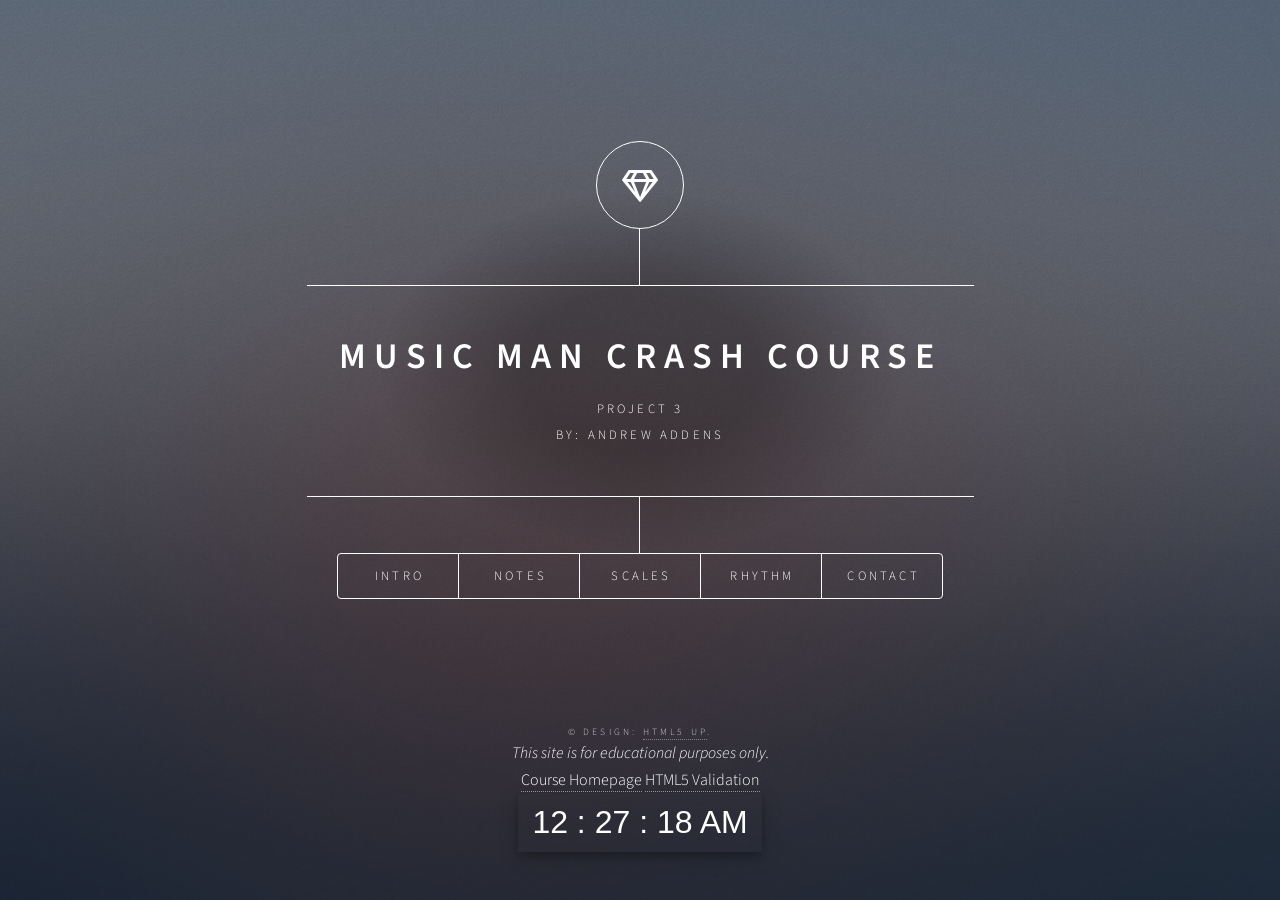
==== commit 6151ae70: "Update index.html" ====
--- a/index.html
+++ b/index.html
@@ -74,7 +74,7 @@
 									by finding different combinations or patterns to play the notes.<br> 
 									<img src="images/music-note-lengths.jpg" alt="Notes of Varying Lengths" width="440" height="150" title="Music Note Lengths">
 										</p>
-<p>This site is for educational purposes only.</p>
+
 
 <p style=text-align:center;><a href="../home.htm" title="Back to the course homepage">Course Homepage</a></p>
 <script src="js/footer_navigation.js"></script>
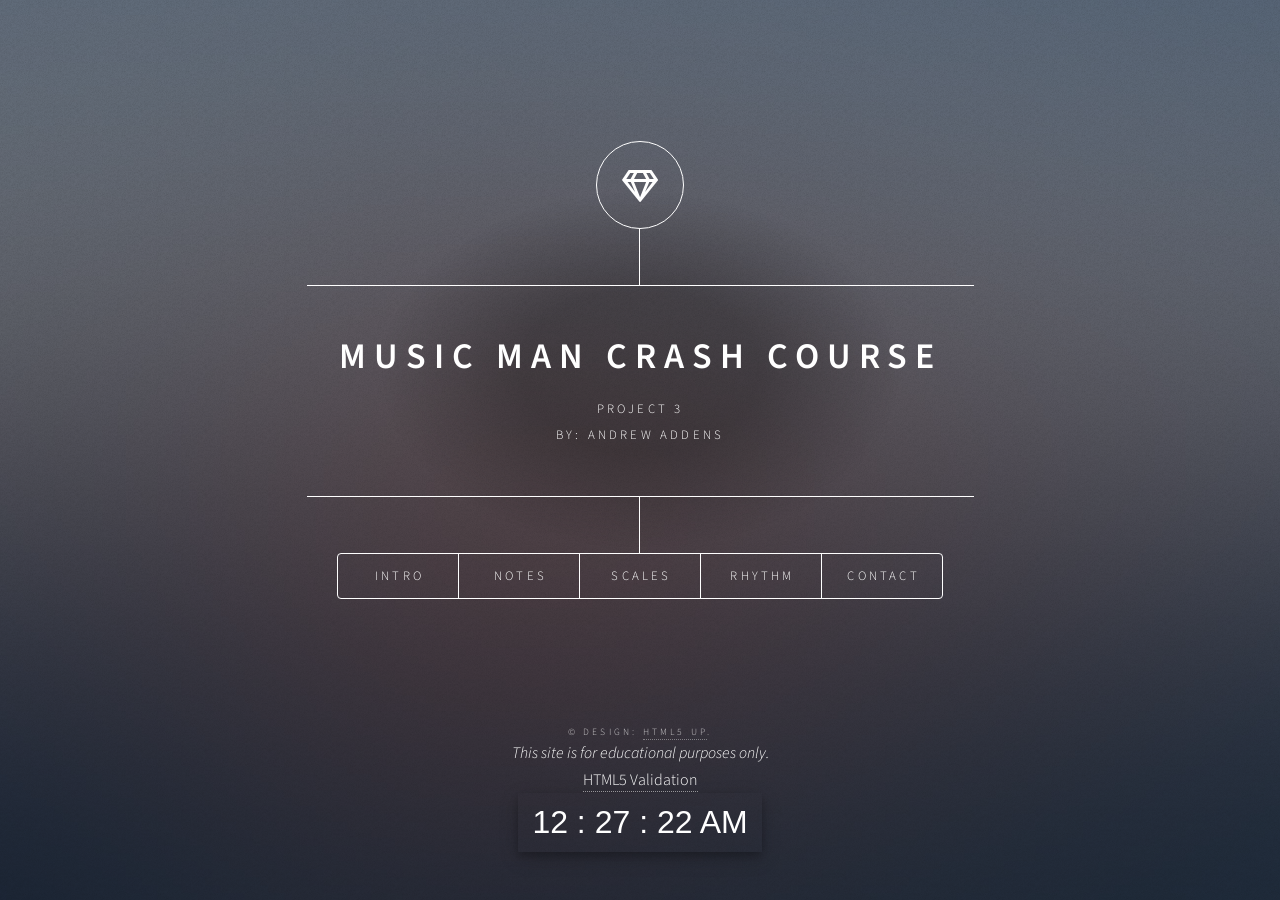
==== commit d4c01a94: "Update index.html" ====
--- a/index.html
+++ b/index.html
@@ -600,7 +600,6 @@
 					<footer id="footer">
 						<p class="copyright">&copy; Design: <a href="https://html5up.net">HTML5 UP</a>.</p>
 						<i>This site is for educational purposes only.</i><br>
-						<a href="../home.htm" title="Back to the course homepage">Course Homepage</a>
 						<a href="https://validator.w3.org/nu/?doc=http://addensa864.macombserver.net/itwp1000/project3/index.html" title="HTML5 Validation">HTML5 Validation</a>
 						<div id = "digital-clock"> </div>
 						
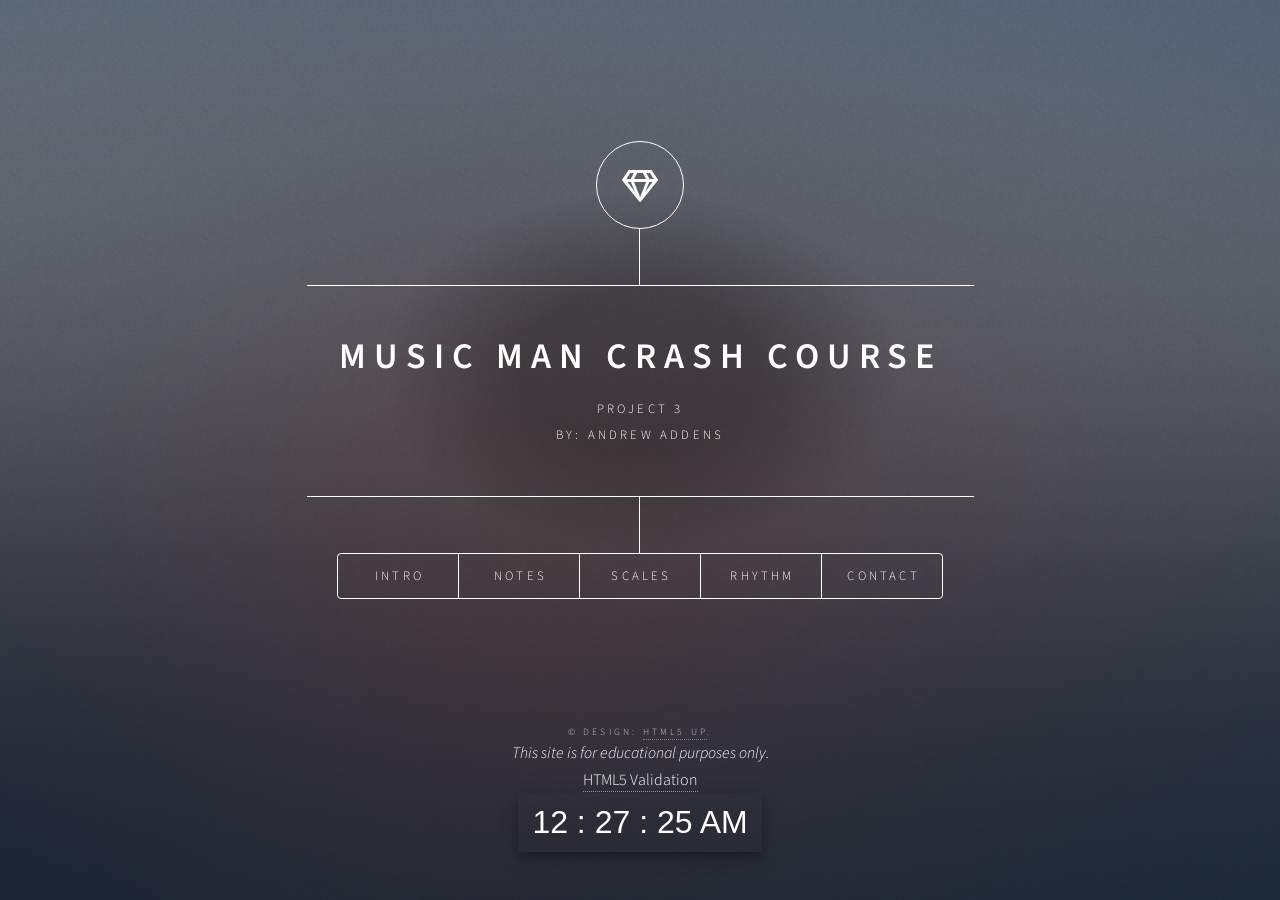
==== commit 1541f0f2: "Update index.html" ====
--- a/index.html
+++ b/index.html
@@ -54,21 +54,21 @@
 							<article id="intro">
 								<h2 class="major">Intro</h2>
 								
-								<p>The goal of this website will be to give you a rough understanding of how music works and the science behind it. Lets dive right into it! <br>
+								<p>The goal of this website will be to give you a rough understanding of how music works and the science behind it. Lets dive right into it. <br>
 									<br>
-									There are a lot of concepts going on in the background that make music what it is but with just a few basic concepts you can go a long way! The first thing to understand about music would be <a href="page1.html">Notes</a>!
+									There are a lot of concepts going on in the background that make music what it is but with just a few basic concepts you can go a long way. The first thing to understand about music would be <a href="page1.html">Notes</a>.
 									These are the sounds and pitches that we are used to hearing. When making a song you are basically just using the notes and organizing them in different ways to make unique sounds. Sometimes you will play 
 									the notes in ascending order, sometimes descending, and other times you will be going all over the place. Interesting melodies are made from using interesting combinations of notes.<br>
 									<br>
 									<img src="images/musicnotes.jpg" alt="A Scale with Notes" width="525" height="150" title="Musical Scale">
 									<br>
-									The next concept we'll be covering is called <a href="page2.html">Scales</a>! Scales are interesting ways of organzing notes to target a specific sound. The important part about scales is the spacing inbetween the notes 
-									The spacing of notes causes the feeling of them to change and results in us feeling different ways. Some scales feel happy by nature, others sad, and some even feel dark or menacing! Just like notes
+									The next concept we'll be covering is called <a href="page2.html">Scales</a>. Scales are interesting ways of organzing notes to target a specific sound. The important part about scales is the spacing inbetween the notes 
+									The spacing of notes causes the feeling of them to change and results in us feeling different ways. Some scales feel happy by nature, others sad, and some even feel dark or menacing. Just like notes
 									you can play scales in all different orders. As long as you are targeting the key notes the sound of the scale will still be recognizable.<br>
 									<br>
 									<img src="images/circleoffifths.jpg" alt="The Circle of Fifths" width="350" height="350" title="Circle of Fifths">
 									<br>
-									The final thing to understand about music is timing or <a href="page3.html">Rhythm</a>! Rythm is just the idea of making interesting sounding beats and playing them on time. When you are at a concert 
+									The final thing to understand about music is timing or <a href="page3.html">Rhythm</a>. Rythm is just the idea of making interesting sounding beats and playing them on time. When you are at a concert 
 									and nod your head to a song you are locking into the rhythm. Usually there are many different rythms being played at once by the different instruments but generally these rythms all lock together.
 									This is where the timing comes in. When playing with other people it's important you're all on the same page and playing to the same time. Just like notes and scales, rhythm is made interesting<br>
 									by finding different combinations or patterns to play the notes.<br> 
@@ -164,7 +164,7 @@
 								<br>
 								A piano is a good visual represantation of the notes. All of the white keys are natural notes and all of the black keys are called accidentals
 								or Sharps and Flats. The notes are named sharp or flat depending on what scale they belong to. All 12 notes have something called a key or a harmonic sound that surrounds that note.
-								This leads to our next topic: Scales!
+								This leads to our next topic: Scales
 							</p>
 
 							<p style=text-align:center;><a href="../home.htm" title="Back to the course homepage">Course Homepage</a></p>
@@ -214,11 +214,11 @@
 										<source src="audio/c-major-scale.mp3" type="audio/mpeg">
 										Your browser does not support the audio element. 
 									</audio>
-								<p>A C scale is quite easy because it only consists of natural notes or the white keys on a piano! If you were to sit at a paino 
-								and only play the white keys almost anything you could play would sound good and be in key! By starting on C and playing the white keys successively
+								<p>A C scale is quite easy because it only consists of natural notes or the white keys on a piano. If you were to sit at a paino 
+								and only play the white keys almost anything you could play would sound good and be in key. By starting on C and playing the white keys successively
 								you will automatically play a C scale. An interesting thing is that once you know the notes in a Major scale there is always a minor scale that
 								corresponds to it. If you count 6 notes into the scale and play the same notes in a new order it will change the sound to the relative minor. For the key
-								of C the sixth note would be A! If you play the same pattern starting on A it will result in an A minor scale.<br> </p>  
+								of C the sixth note would be A. If you play the same pattern starting on A it will result in an A minor scale.<br> </p>  
 								<table>
 									<thead>
 										<tr>
@@ -249,8 +249,8 @@
 									Your browser does not support the audio element. 
 								</audio>   
 								<br>
-								<p>Both of these scales sound vastly different but also tonically similiar! You can change the entire feeling of a song just by the way you play the 7 notes of a scale. You could <br>
-								spend years just mastering these two simple scales across all 12 keys! Below is a good video of someone utilizing a combination of scales.</p>   
+								<p>Both of these scales sound vastly different but also tonically similiar. You can change the entire feeling of a song just by the way you play the 7 notes of a scale. You could <br>
+								spend years just mastering these two simple scales across all 12 keys. Below is a good video of someone utilizing a combination of scales.</p>   
 								
 								
 								
@@ -270,7 +270,7 @@
 							<article id="work3">
 								<h2 class="major">Rhythm</h2>
 												
-								<p>The last thing we'll be talking about is Ryhthm! Rythm is the part of music that gets your body moving. It's essentially just the timing in which we hit the notes. You can play
+								<p>The last thing we'll be talking about is Ryhthm. Rythm is the part of music that gets your body moving. It's essentially just the timing in which we hit the notes. You can play
 									music fast, slow, or in varying speeds. However, you will usually decide upon a speed and stick with that for the entirety of the song. The underlying speed of the song is usually refered to 
 									as the BPM or Beats Per Minute. This is a number that can quickly give you an idea of how fast the song should be played. Once you have the speed of the song figured out the next thing to 
 									think about would be the general feel or timing of the song. Music can be played in many different time signatures but most of the music we are used to hearing is in 4/4 or 3/4.
@@ -292,7 +292,7 @@
 										they divide the measure. We also have something called a rest which means to not play anything during that beat. All of these differnt note sizes serve to help you 
 										understand how long you should hold the note for. This can seem confusing at first but after looking at a few simple songs and paying attention to how long notes are being held
 									this concept will start to fall into place. The most important thing is to start off slow and easy and work your way up to more intricate songs. Once you really have a good idea of rhythm
-								you can do something like the example below! He is using a mixture of all the different notes and rests.<br>
+								you can do something like the example below. He is using a mixture of all the different notes and rests.<br>
 								<br></p>
 								<iframe width="560" height="315" src="https://www.youtube.com/embed/kfaKsk0P07o" title="YouTube video player" style="border:0;" allow="accelerometer; autoplay; clipboard-write; encrypted-media; gyroscope; picture-in-picture" allowfullscreen></iframe>
 
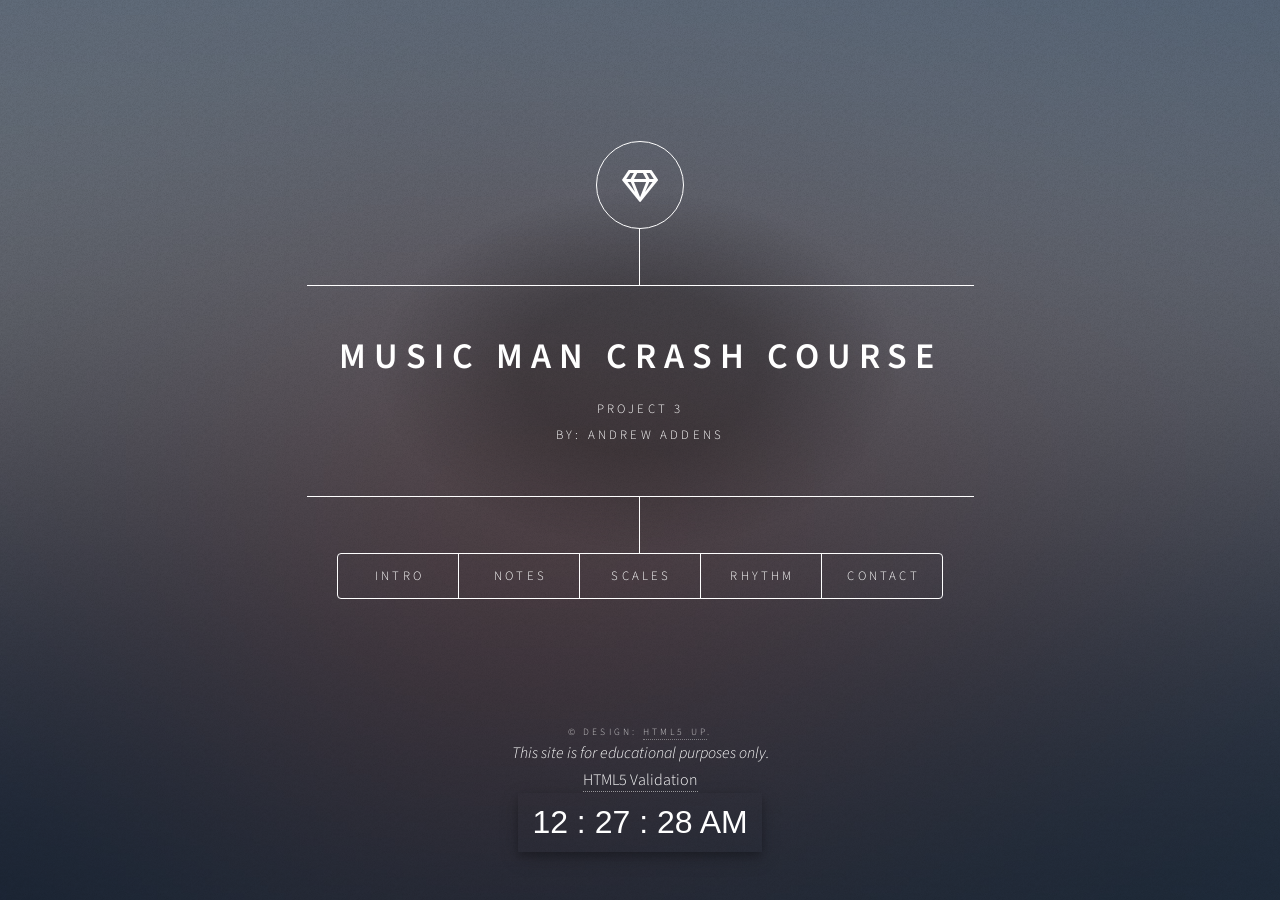
==== commit 8836ae9f: "index.html Update" ====
--- a/index.html
+++ b/index.html
@@ -71,7 +71,7 @@
 									The final thing to understand about music is timing or <a href="page3.html">Rhythm</a>. Rythm is just the idea of making interesting sounding beats and playing them on time. When you are at a concert 
 									and nod your head to a song you are locking into the rhythm. Usually there are many different rythms being played at once by the different instruments but generally these rythms all lock together.
 									This is where the timing comes in. When playing with other people it's important you're all on the same page and playing to the same time. Just like notes and scales, rhythm is made interesting<br>
-									by finding different combinations or patterns to play the notes.<br> 
+									by finding different combinations or patterns to play the notes.<br>  
 									<img src="images/music-note-lengths.jpg" alt="Notes of Varying Lengths" width="440" height="150" title="Music Note Lengths">
 										</p>
 
